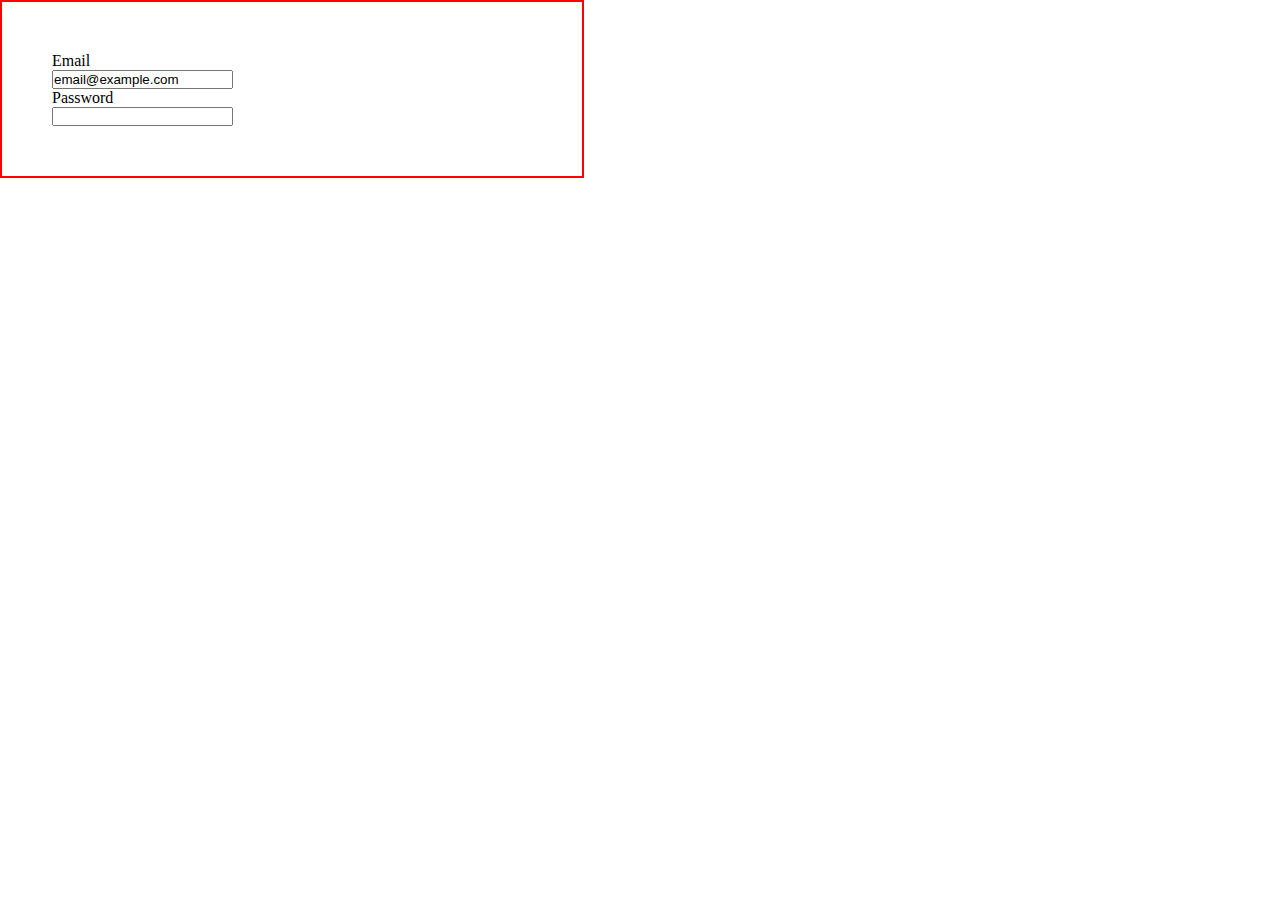
==== index.html @ 8f5ccf47 "Inicio archivo html, css y linkeo Bootstrap" ====
<!DOCTYPE html>
<html lang="en">
<head>
    <meta charset="UTF-8">
    <meta name="viewport" content="width=device-width, initial-scale=1.0">
    <title>Document</title>
    <link href="https://cdn.jsdelivr.net/npm/bootstrap@5.3.1/dist/css/bootstrap.min.css" rel="stylesheet" integrity="sha384-4bw+/aepP/YC94hEpVNVgiZdgIC5+VKNBQNGCHeKRQN+PtmoHDEXuppvnDJzQIu9" crossorigin="anonymous">
    <link rel="stylesheet" href="style.css">
</head>
<body>
    <header></header>
    <main>
        <div class="container">
            <div class="mb-3 row">
                <label for="staticEmail" class="col-sm-2 col-form-label">Email</label>
                <div class="col-sm-10">
                    <input type="text" class="form-control" id="staticEmail" value="email@example.com">
                </div>
              </div>
              <div class="mb-3 row">
                <label for="inputPassword" class="col-sm-2 col-form-label">Password</label>
                <div class="col-sm-10">
                  <input type="password" class="form-control" id="inputPassword">
                </div>
            </div>
        </div>
        
    </main>
    <footer></footer>

    <script src="https://cdn.jsdelivr.net/npm/bootstrap@5.3.1/dist/js/bootstrap.bundle.min.js" integrity="sha384-HwwvtgBNo3bZJJLYd8oVXjrBZt8cqVSpeBNS5n7C8IVInixGAoxmnlMuBnhbgrkm" crossorigin="anonymous"></script>
</body>
</html>
---- style.css ----
*{
    margin: 0;
    padding: 0;
}

.container{
    display: flex;
    flex-direction: column;
    justify-content: center;
    max-width: 30rem;
    padding: 50px;
    border: 2px solid red;

}
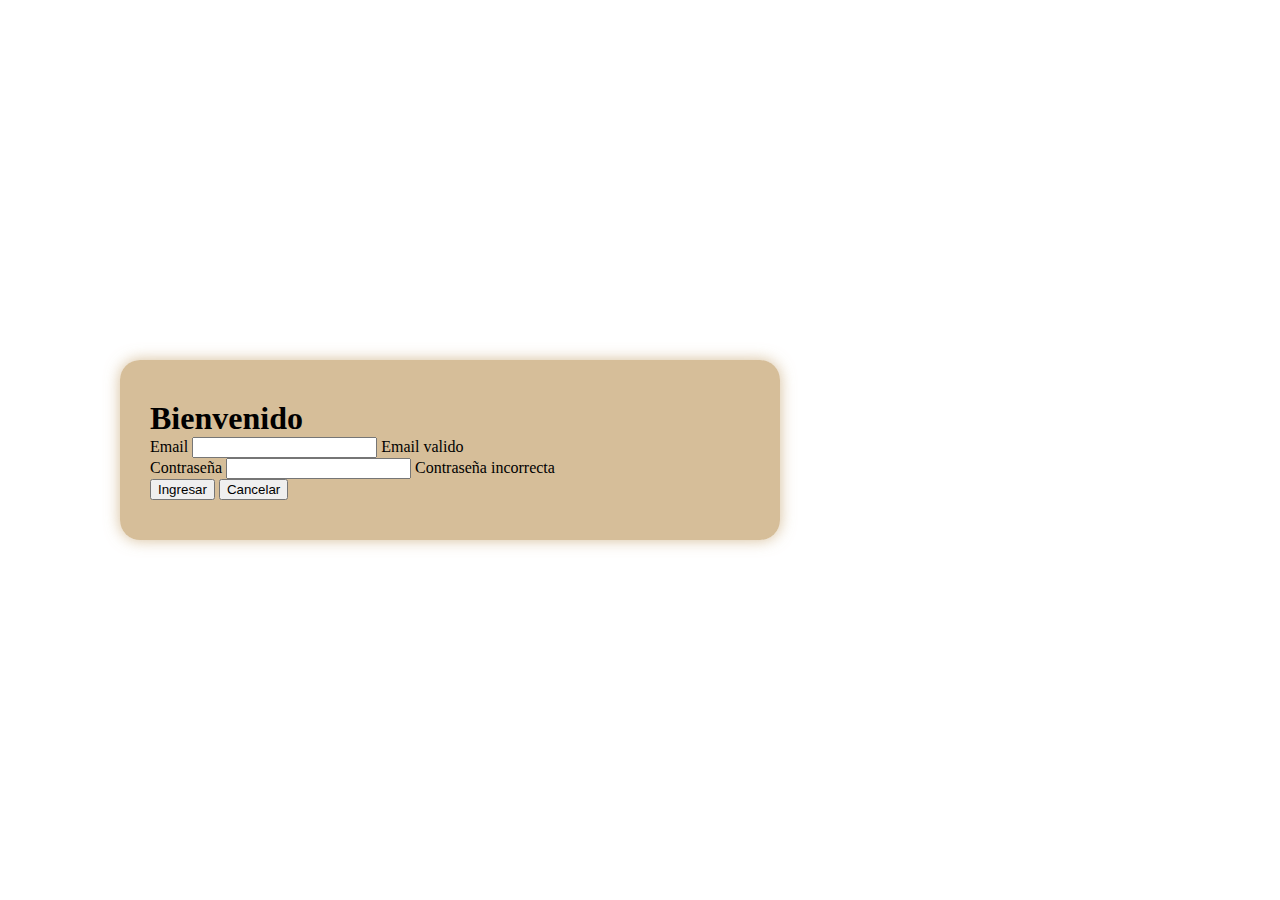
==== commit 1e18d7bd: "Cambio de diseño" ====
--- a/index.html
+++ b/index.html
@@ -10,18 +10,30 @@
 <body>
     <header></header>
     <main>
-        <div class="container">
-            <div class="mb-3 row">
-                <label for="staticEmail" class="col-sm-2 col-form-label">Email</label>
-                <div class="col-sm-10">
-                    <input type="text" class="form-control" id="staticEmail" value="email@example.com">
-                </div>
-              </div>
-              <div class="mb-3 row">
-                <label for="inputPassword" class="col-sm-2 col-form-label">Password</label>
-                <div class="col-sm-10">
-                  <input type="password" class="form-control" id="inputPassword">
-                </div>
+        <div class="full-screen-container">
+            <div class="login-container">
+                <h1 class="login-title">Bienvenido</h1>
+                <form action="" class="form">
+                    <div class="input-group">
+                        <label for="email">Email</label>
+                        <input type="email" name = "email" id = "email">
+                        
+                        <span class="message">Email valido</span>
+
+                    </div>
+                    <div class="input-group">
+                        <label for="password">Contraseña</label>
+                        <input type="password" name = "password" id = "password">
+                        
+                        <span class="message">Contraseña incorrecta</span>
+
+                    </div>
+                    
+                    <button type="button" class="btn btn-success" id="log-in">Ingresar</button>
+                    <button type="button" class="btn btn-danger" id="cancel">Cancelar</button>
+
+                </form>
+            
             </div>
         </div>
         
--- a/style.css
+++ b/style.css
@@ -1,14 +1,40 @@
-*{
-    margin: 0;
-    padding: 0;
+*::before, *::after{
+    box-sizing: border-box;
+    font-family: Arial, Helvetica, sans-serif;
 }
 
-.container{
+:root{
+    --primary-light-hsl:36, 43%, 85%;
+    --primary-hsl: 36, 43%, 75%;
+    --primary-dark-hsl:36, 43%, 60%;
+}
+
+body{
+    margin: 0;
+}
+
+.full-screen-container{
+    background-image:url(./fondo.jpg) ;
+    height: 100vh;
+    width: 100vh;
+    background-size: cover;
+    background-position: center;
     display: flex;
-    flex-direction: column;
     justify-content: center;
-    max-width: 30rem;
-    padding: 50px;
-    border: 2px solid red;
+    align-items: center;
+}
 
+
+.login-container{
+    --color: hsl(var(--primary-dark-hsl),.7);
+    background-color: var(--color); /*Transparencia del fondo*/
+    box-shadow: 0 0 15px 0 var(--color) ;
+    padding: 40px 30px;
+    width: 80%;
+    max-width: 600px;
+    border-radius: 20px;
+}
+
+.login-title{
+    margin: 0;
 }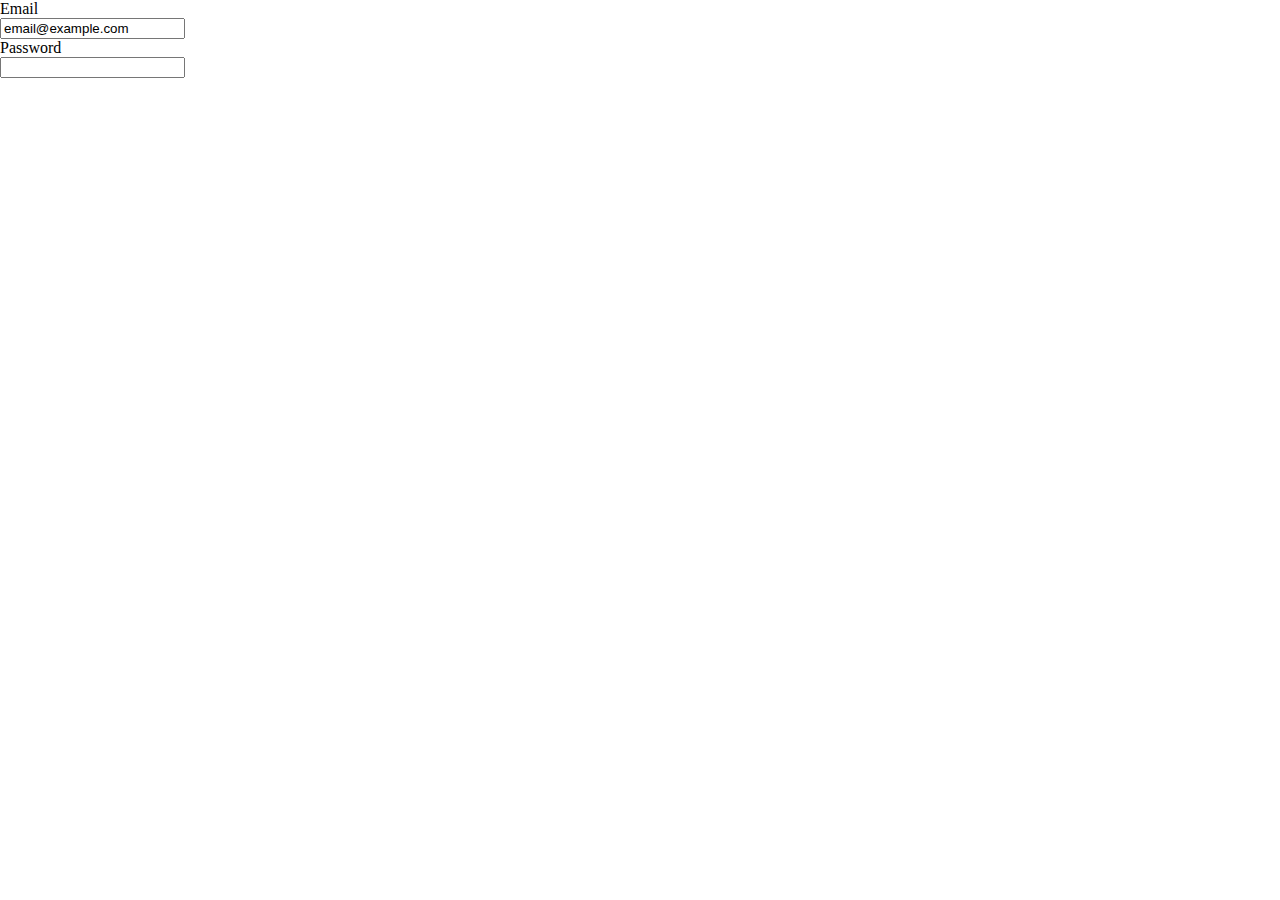
==== commit 110967f9: "Comienzo validaciones" ====
--- a/index.html
+++ b/index.html
@@ -10,30 +10,18 @@
 <body>
     <header></header>
     <main>
-        <div class="full-screen-container">
-            <div class="login-container">
-                <h1 class="login-title">Bienvenido</h1>
-                <form action="" class="form">
-                    <div class="input-group">
-                        <label for="email">Email</label>
-                        <input type="email" name = "email" id = "email">
-                        
-                        <span class="message">Email valido</span>
-
-                    </div>
-                    <div class="input-group">
-                        <label for="password">Contraseña</label>
-                        <input type="password" name = "password" id = "password">
-                        
-                        <span class="message">Contraseña incorrecta</span>
-
-                    </div>
-                    
-                    <button type="button" class="btn btn-success" id="log-in">Ingresar</button>
-                    <button type="button" class="btn btn-danger" id="cancel">Cancelar</button>
-
-                </form>
-            
+        <div class="container" id = " form">
+            <div class="mb-3 row">
+                <label for="staticEmail" class="col-sm-2 col-form-label">Email</label>
+                <div class="col-sm-10">
+                    <input type="text" class="form-control" id="username" value="email@example.com">
+                </div>
+              </div>
+              <div class="mb-3 row">
+                <label for="inputPassword" class="col-sm-2 col-form-label">Password</label>
+                <div class="col-sm-10">
+                  <input type="password" class="form-control" id="password">
+                </div>
             </div>
         </div>
         
@@ -41,5 +29,6 @@
     <footer></footer>
 
     <script src="https://cdn.jsdelivr.net/npm/bootstrap@5.3.1/dist/js/bootstrap.bundle.min.js" integrity="sha384-HwwvtgBNo3bZJJLYd8oVXjrBZt8cqVSpeBNS5n7C8IVInixGAoxmnlMuBnhbgrkm" crossorigin="anonymous"></script>
+    <script src="./js/index.js"></script>
 </body>
 </html>--- a/style.css
+++ b/style.css
@@ -16,7 +16,7 @@
 .full-screen-container{
     background-image:url(./fondo.jpg) ;
     height: 100vh;
-    width: 100vh;
+    width: 100%;
     background-size: cover;
     background-position: center;
     display: flex;
@@ -26,7 +26,7 @@
 
 
 .login-container{
-    --color: hsl(var(--primary-dark-hsl),.7);
+    --color: hsl(var(--primary-dark-hsl),.6);
     background-color: var(--color); /*Transparencia del fondo*/
     box-shadow: 0 0 15px 0 var(--color) ;
     padding: 40px 30px;
@@ -37,4 +37,42 @@
 
 .login-title{
     margin: 0;
+    color:#fff;
+    text-align: center;
+    font-size: 2rem;
+    font-weight: normal;
+}
+
+.form{
+    display: flex;
+    flex-direction: column;
+
+    gap: 7px;
+    margin-top: 48px;
+
+}
+
+.input-group{
+    display: flex;
+    flex-direction: column;
+    gap: 7px;
+}
+.input-group label{
+    color: #fff;
+    font-weight: lighter;
+
+}
+
+.input-group input{
+    font-size: 1.25rem;
+    padding: .5rem;
+    background-color: hsl(var(--primary-light-hsl),.3);
+    border: none;
+    outline: none;
+    border-radius: .5rem;
+    font-weight: lighter;
+}
+
+.input-group input:focus{
+    box-shadow: 0 0 0 1px hsl(var(--primary-hsl));
 }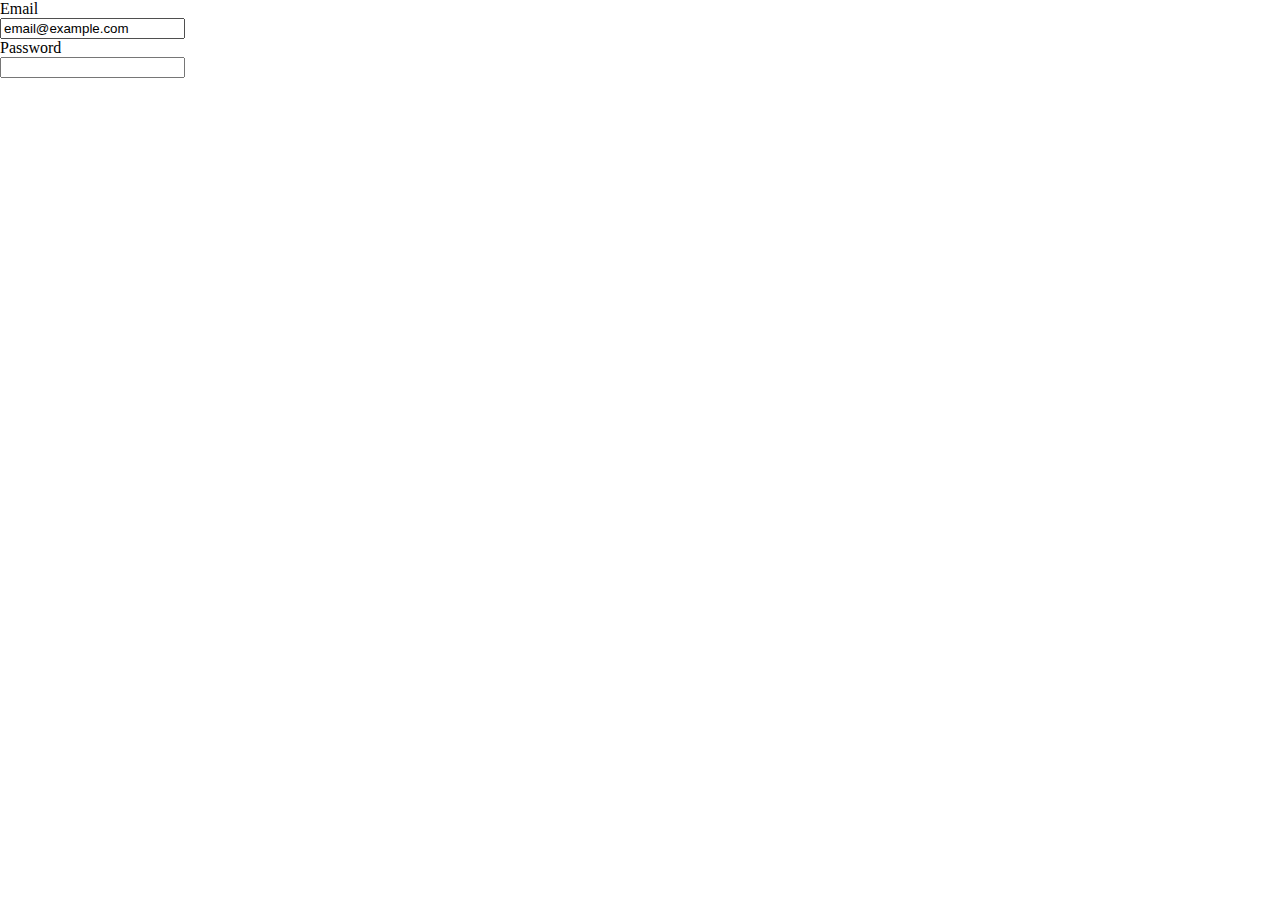
==== commit 50dc15ca: "Merge branch 'facu' of https://github.com/FacuBelli/Log-In-Interface" ====
--- a/index.html
+++ b/index.html
@@ -10,17 +10,17 @@
 <body>
     <header></header>
     <main>
-        <div class="container" id = " form">
+        <div class="container">
             <div class="mb-3 row">
                 <label for="staticEmail" class="col-sm-2 col-form-label">Email</label>
                 <div class="col-sm-10">
-                    <input type="text" class="form-control" id="username" value="email@example.com">
+                    <input type="text" class="form-control" id="staticEmail" value="email@example.com">
                 </div>
               </div>
               <div class="mb-3 row">
                 <label for="inputPassword" class="col-sm-2 col-form-label">Password</label>
                 <div class="col-sm-10">
-                  <input type="password" class="form-control" id="password">
+                  <input type="password" class="form-control" id="inputPassword">
                 </div>
             </div>
         </div>
